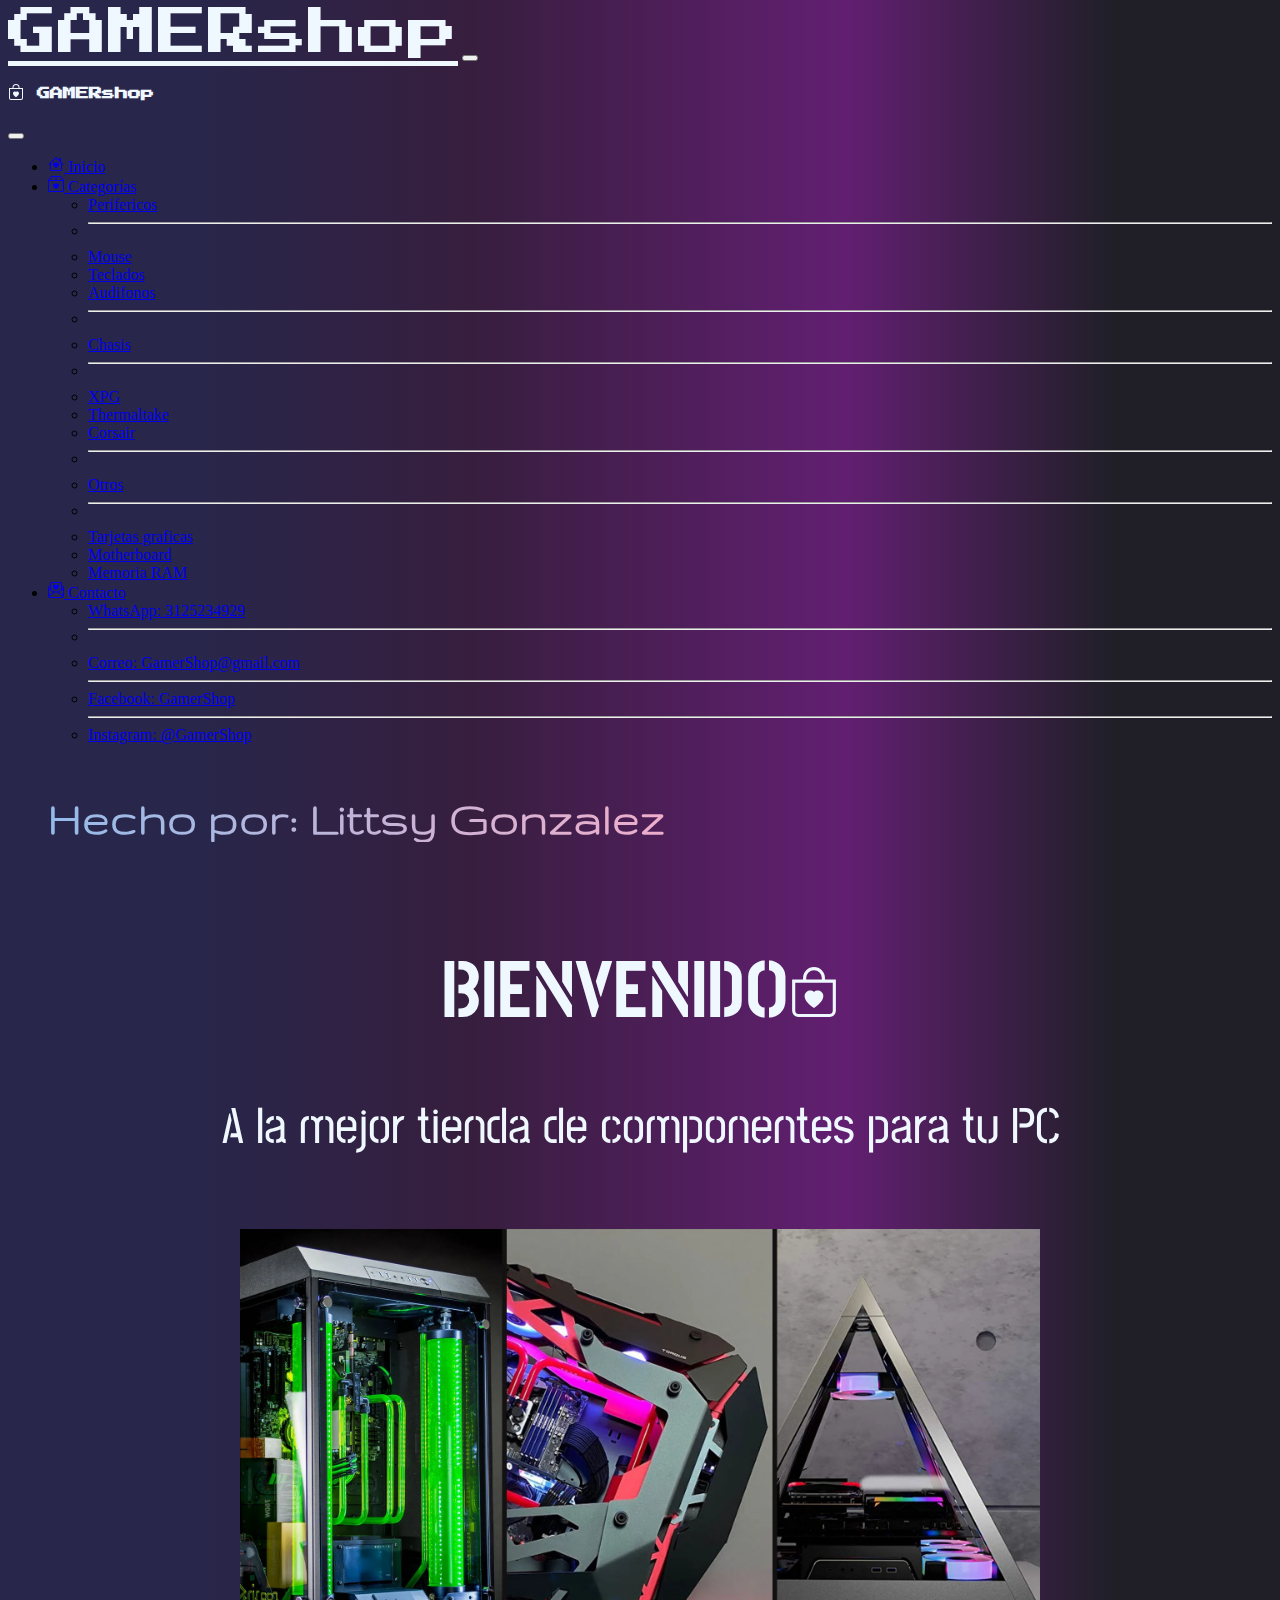
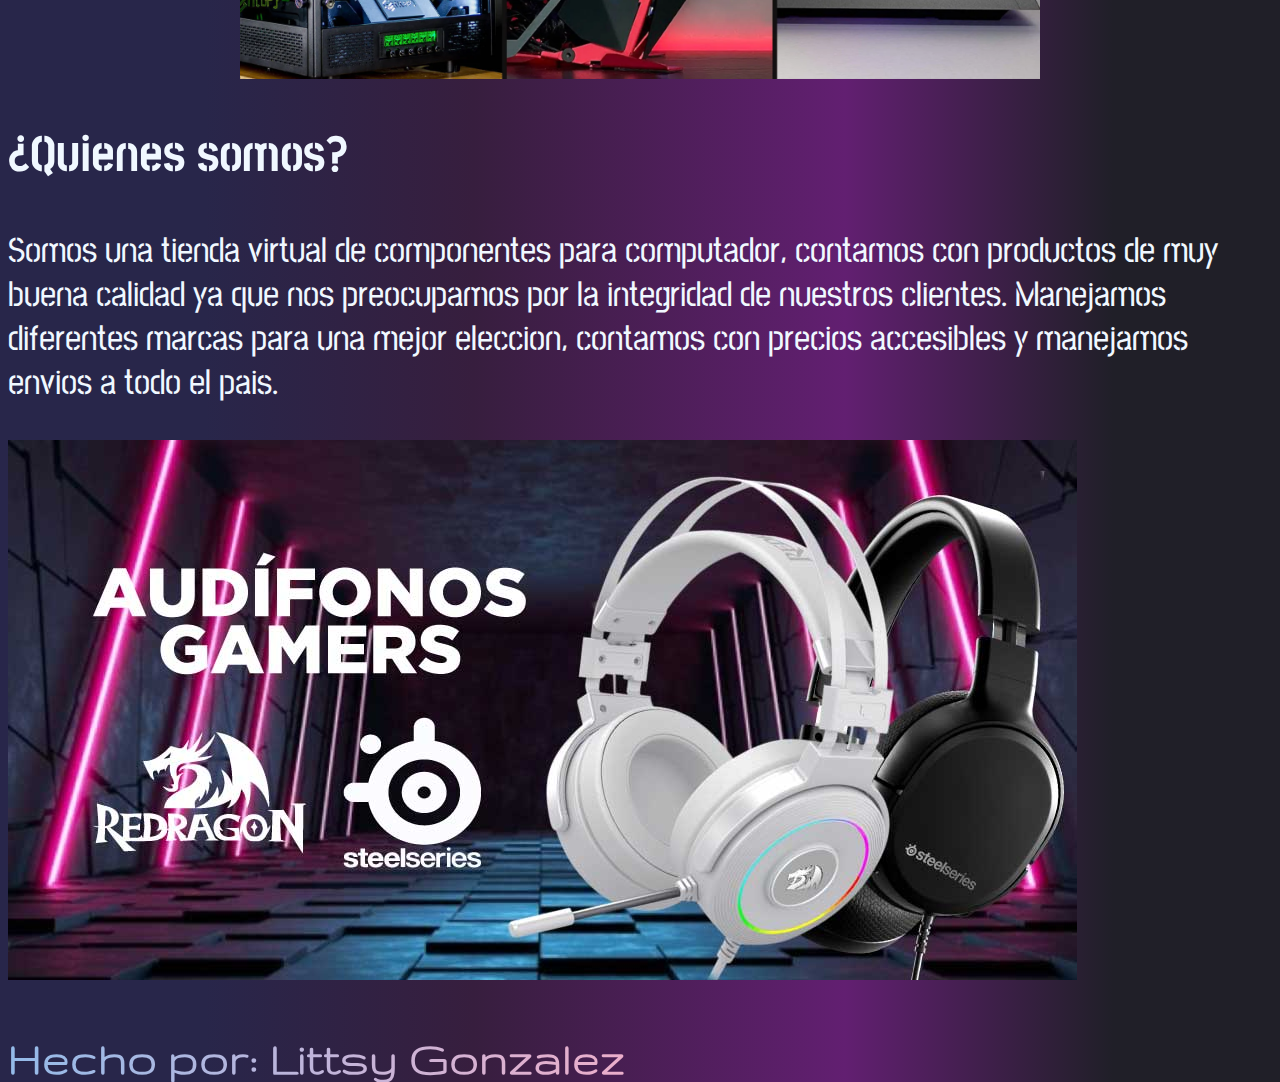
==== index.html @ 869a630c "First commit project complete" ====
<!DOCTYPE html>
<html lang="en">
<head>
    <meta charset="UTF-8">
    <meta http-equiv="X-UA-Compatible" content="IE=edge">
    <meta name="viewport" content="width=device-width, initial-scale=1.0">
    <link href="https://cdn.jsdelivr.net/npm/bootstrap@5.2.2/dist/css/bootstrap.min.css" rel="stylesheet" integrity="sha384-Zenh87qX5JnK2Jl0vWa8Ck2rdkQ2Bzep5IDxbcnCeuOxjzrPF/et3URy9Bv1WTRi" crossorigin="anonymous">
    <link rel="stylesheet" href="inicio.css">
    <link rel="preconnect" href="https://fonts.googleapis.com">
    <link rel="preconnect" href="https://fonts.gstatic.com" crossorigin>
    <link href="https://fonts.googleapis.com/css2?family=Stick+No+Bills:wght@500&display=swap" rel="stylesheet">
    <link rel="preconnect" href="https://fonts.googleapis.com">
    <link rel="preconnect" href="https://fonts.gstatic.com" crossorigin>
    <link href="https://fonts.googleapis.com/css2?family=Press+Start+2P&display=swap" rel="stylesheet">
    <link rel="preconnect" href="https://fonts.googleapis.com">
    <link rel="preconnect" href="https://fonts.gstatic.com" crossorigin>
    <link href="https://fonts.googleapis.com/css2?family=Gruppo&display=swap" rel="stylesheet">
        <title>GAMERshop</title>
</head>
<body>
    <nav class="navbar navbar-dark bg-dark fixed-top">
        <div class="container-fluid">
            <a class="navbar-brand" href="#">GAMERshop</a>
            <button class="navbar-toggler" type="button" data-bs-toggle="offcanvas" data-bs-target="#offcanvasDarkNavbar" aria-controls="offcanvasDarkNavbar">
                <span class="navbar-toggler-icon"></span>
            </button>
            <div class="offcanvas offcanvas-end text-bg-dark" tabindex="-1" id="offcanvasDarkNavbar" aria-labelledby="offcanvasDarkNavbarLabel">
                <div class="offcanvas-header">
                    <h5 class="offcanvas-title" id="offcanvasDarkNavbarLabel">
                        <svg xmlns="http://www.w3.org/2000/svg" width="16" height="16" fill="currentColor" class="bi bi-bag-heart" viewBox="0 0 16 16">
                            <path fill-rule="evenodd" d="M10.5 3.5a2.5 2.5 0 0 0-5 0V4h5v-.5Zm1 0V4H15v10a2 2 0 0 1-2 2H3a2 2 0 0 1-2-2V4h3.5v-.5a3.5 3.5 0 1 1 7 0ZM14 14V5H2v9a1 1 0 0 0 1 1h10a1 1 0 0 0 1-1ZM8 7.993c1.664-1.711 5.825 1.283 0 5.132-5.825-3.85-1.664-6.843 0-5.132Z"/>
                        </svg>
                        GAMERshop</h5>
                    <button type="button" class="btn-close btn-close-white" data-bs-dismiss="offcanvas" aria-label="Close"></button>
                </div>
                <div class="offcanvas-body">
                    <ul class="navbar-nav justify-content-end flex-grow-1 pe-3">
                    <li class="nav-item">
                        <a class="nav-link active " aria-current="page" href="./index.html">
                            <svg xmlns="http://www.w3.org/2000/svg" width="16" height="16" fill="currentColor" class="bi bi-house-heart" viewBox="0 0 16 16">
                                <path d="M8 6.982C9.664 5.309 13.825 8.236 8 12 2.175 8.236 6.336 5.309 8 6.982Z"/>
                                <path d="M8.707 1.5a1 1 0 0 0-1.414 0L.646 8.146a.5.5 0 0 0 .708.707L2 8.207V13.5A1.5 1.5 0 0 0 3.5 15h9a1.5 1.5 0 0 0 1.5-1.5V8.207l.646.646a.5.5 0 0 0 .708-.707L13 5.793V2.5a.5.5 0 0 0-.5-.5h-1a.5.5 0 0 0-.5.5v1.293L8.707 1.5ZM13 7.207V13.5a.5.5 0 0 1-.5.5h-9a.5.5 0 0 1-.5-.5V7.207l5-5 5 5Z"/>
                            </svg>
                            Inicio
                        </a>
                    </li>
                    
                    <li class="nav-item dropdown">
                        <a class="nav-link dropdown-toggle" href="#" role="button" data-bs-toggle="dropdown" aria-expanded="false">
                            <svg xmlns="http://www.w3.org/2000/svg" width="16" height="16" fill="currentColor" class="bi bi-box2-heart" viewBox="0 0 16 16">
                                <path d="M8 7.982C9.664 6.309 13.825 9.236 8 13 2.175 9.236 6.336 6.31 8 7.982Z"/>
                                <path d="M3.75 0a1 1 0 0 0-.8.4L.1 4.2a.5.5 0 0 0-.1.3V15a1 1 0 0 0 1 1h14a1 1 0 0 0 1-1V4.5a.5.5 0 0 0-.1-.3L13.05.4a1 1 0 0 0-.8-.4h-8.5Zm0 1H7.5v3h-6l2.25-3ZM8.5 4V1h3.75l2.25 3h-6ZM15 5v10H1V5h14Z"/>
                            </svg>
                            Categorías
                        </a>
                        <ul class="dropdown-menu dropdown-menu-dark">
                            <li><a class="dropdown-item" href="./perifericos.html">Perifericos</a></li>
                            <li>
                                <hr class="dropdown-divider">
                            </li>
                            <li><a class="dropdown-item" href="./perifericos.html">Mouse</a></li>
                            <li><a class="dropdown-item" href="./perifericos.html">Teclados</a></li>
                            <li><a class="dropdown-item" href="./perifericos.html">Audifonos</a></li>
                            <li>
                                <hr class="dropdown-divider">
                            </li>
                            <li><a class="dropdown-item" href="./chasis.html">Chasis</a></li>
                            <li>
                                <hr class="dropdown-divider">
                            </li>
                            <li><a class="dropdown-item" href="./chasis.html">XPG</a></li>
                            <li><a class="dropdown-item" href="./chasis.html">Thermaltake</a></li>
                            <li><a class="dropdown-item" href="./chasis.html">Corsair</a></li>
                            <li>
                                <hr class="dropdown-divider">
                            </li>
                            <li><a class="dropdown-item" href="./otros.html">Otros</a></li>
                            <li>
                                <hr class="dropdown-divider">
                            </li>
                            <li><a class="dropdown-item" href="./otros.html">Tarjetas graficas</a></li>
                            <li><a class="dropdown-item" href="./otros.html">Motherboard</a></li>
                            <li><a class="dropdown-item" href="./otros.html">Memoria RAM</a></li>
                        </ul>
                    </li>
                    <li class="nav-item dropdown">
                        <a class="nav-link dropdown-toggle" href="#" role="button" data-bs-toggle="dropdown" aria-expanded="false">
                            <svg xmlns="http://www.w3.org/2000/svg" width="16" height="16" fill="currentColor" class="bi bi-envelope-paper-heart" viewBox="0 0 16 16">
                                <path fill-rule="evenodd" d="M2 2a2 2 0 0 1 2-2h8a2 2 0 0 1 2 2v1.133l.941.502A2 2 0 0 1 16 5.4V14a2 2 0 0 1-2 2H2a2 2 0 0 1-2-2V5.4a2 2 0 0 1 1.059-1.765L2 3.133V2Zm0 2.267-.47.25A1 1 0 0 0 1 5.4v.817l1 .6v-2.55Zm1 3.15 3.75 2.25L8 8.917l1.25.75L13 7.417V2a1 1 0 0 0-1-1H4a1 1 0 0 0-1 1v5.417Zm11-.6 1-.6V5.4a1 1 0 0 0-.53-.882L14 4.267v2.55ZM8 2.982C9.664 1.309 13.825 4.236 8 8 2.175 4.236 6.336 1.31 8 2.982Zm7 4.401-4.778 2.867L15 13.117V7.383Zm-.035 6.88L8 10.082l-6.965 4.18A1 1 0 0 0 2 15h12a1 1 0 0 0 .965-.738ZM1 13.116l4.778-2.867L1 7.383v5.734Z"/>
                            </svg>
                            Contacto
                        </a>
                        <ul class="dropdown-menu dropdown-menu-dark">
                            <li><a class="dropdown-item" href="./index.html">WhatsApp: 3125234929</a></li>
                            <li>
                                <hr class="dropdown-divider">
                                <li><a class="dropdown-item" href="./index.html">Correo: GamerShop@gmail.com</a></li>
                                <hr class="dropdown-divider">
                              <li><a class="dropdown-item" href="./index.html">Facebook: GamerShop</a></li>
                              <hr class="dropdown-divider">
                              <li><a class="dropdown-item" href="./index.html">Instagram: @GamerShop</a></li>
                            </li>
                            </ul>
                        </li>
                        <footer class="text-center">
                            <h3>Hecho por: Littsy Gonzalez</h3>
                        </footer>
                    </ul>
                    
                </div>
            </div>
        </div>
    </nav>    

        <div class="container-body">
            <div class="container-desc" mt-5>
                <h1>
                    BIENVENIDO<svg xmlns="http://www.w3.org/2000/svg" width="50" height="50" fill="currentColor" class="bi bi-bag-heart" viewBox="0 0 16 16">
                        <path fill-rule="evenodd" d="M10.5 3.5a2.5 2.5 0 0 0-5 0V4h5v-.5Zm1 0V4H15v10a2 2 0 0 1-2 2H3a2 2 0 0 1-2-2V4h3.5v-.5a3.5 3.5 0 1 1 7 0ZM14 14V5H2v9a1 1 0 0 0 1 1h10a1 1 0 0 0 1-1ZM8 7.993c1.664-1.711 5.825 1.283 0 5.132-5.825-3.85-1.664-6.843 0-5.132Z"/>
                    </svg></h1>
                <p>A la mejor tienda de componentes para tu PC</p> 
            </div>
            <div class="head-img">
                <img class="shadow rounded" src="./images/perifericos/foto.webp" alt="case">
            </div>

            <h2>¿Quienes somos?</h2>

        <p class="parrafo"  > Somos una tienda virtual de componentes para computador, contamos con productos de muy buena calidad ya que nos preocupamos por la integridad de nuestros clientes.
            Manejamos diferentes marcas para una mejor eleccion, contamos con precios accesibles y manejamos envios a todo el pais. </p>
            <div class="text-center">
                <div>
                    <img src="./images/slider/foto11.jpg"  alt="...">
                </div>
            </div>
            

            <footer class="text-center">
                <h3>Hecho por: Littsy Gonzalez</h3>
            </footer>
        </div>

       
   

    <script src="https://code.jquery.com/jquery-3.6.1.min.js" integrity="sha256-o88AwQnZB+VDvE9tvIXrMQaPlFFSUTR+nldQm1LuPXQ=" crossorigin="anonymous"></script>
    <script src="https://cdn.jsdelivr.net/npm/bootstrap@5.2.2/dist/js/bootstrap.bundle.min.js" integrity="sha384-OERcA2EqjJCMA+/3y+gxIOqMEjwtxJY7qPCqsdltbNJuaOe923+mo//f6V8Qbsw3" crossorigin="anonymous"></script>
</body>
</html>
---- inicio.css ----
.container-body {
    width: 100%;
    height: 100vh;
    margin-top: 100px;
}

.head-img {
    text-align: center;
}

.head-img img {
    margin-top: 20px;
    width: 800px;
}

body{
    background: rgb(40,38,74);
background: linear-gradient(90deg, rgba(40,38,74,1) 16%, rgba(55,30,62,1) 37%, rgba(98,31,113,1) 66%, rgba(32,31,40,1) 87%);
}
.container-desc{
    text-align: center;
}
h1{
    font-family: 'Stick No Bills', sans-serif;
    font-size: 80px;
    color: aliceblue;   
}
p{
    font-family: 'Stick No Bills', sans-serif;
    font-size: 50px;
    color: aliceblue;  
}
.navbar-brand{
    font-family: 'Press Start 2P', cursive;
    font-size: 50px;
    color: aliceblue; 
}
.offcanvas-title{
    font-family: 'Press Start 2P', cursive;
    color: aliceblue; 
}
h2{
    font-family: 'Stick No Bills', sans-serif;
    font-size: 50px;
    color: aliceblue;
}

.parrafo{
    font-family: 'Stick No Bills', sans-serif;
    font-size: 35px;
    color: aliceblue;  
}
.img-fluid {
    border-radius: 25px;
    margin-left : 423px;
    margin-right: 450px;
    margin-top: 25px;
    margin-bottom: 40px;
}

h3{
    font-family: 'Gruppo', cursive;
    font-size: 50px;
    font-weight: bold;
    background-color: red;
    background-image: radial-gradient(circle, rgba(238,174,202,1) 0%, rgba(148,187,233,1) 100%);
    background-size: 100%;
    background-repeat: repeat;
    background-clip: text;
    -webkit-background-clip: text;
    -webkit-text-fill-color: transparent; 
    -moz-background-clip: text;
    -moz-text-fill-color: transparent;
}
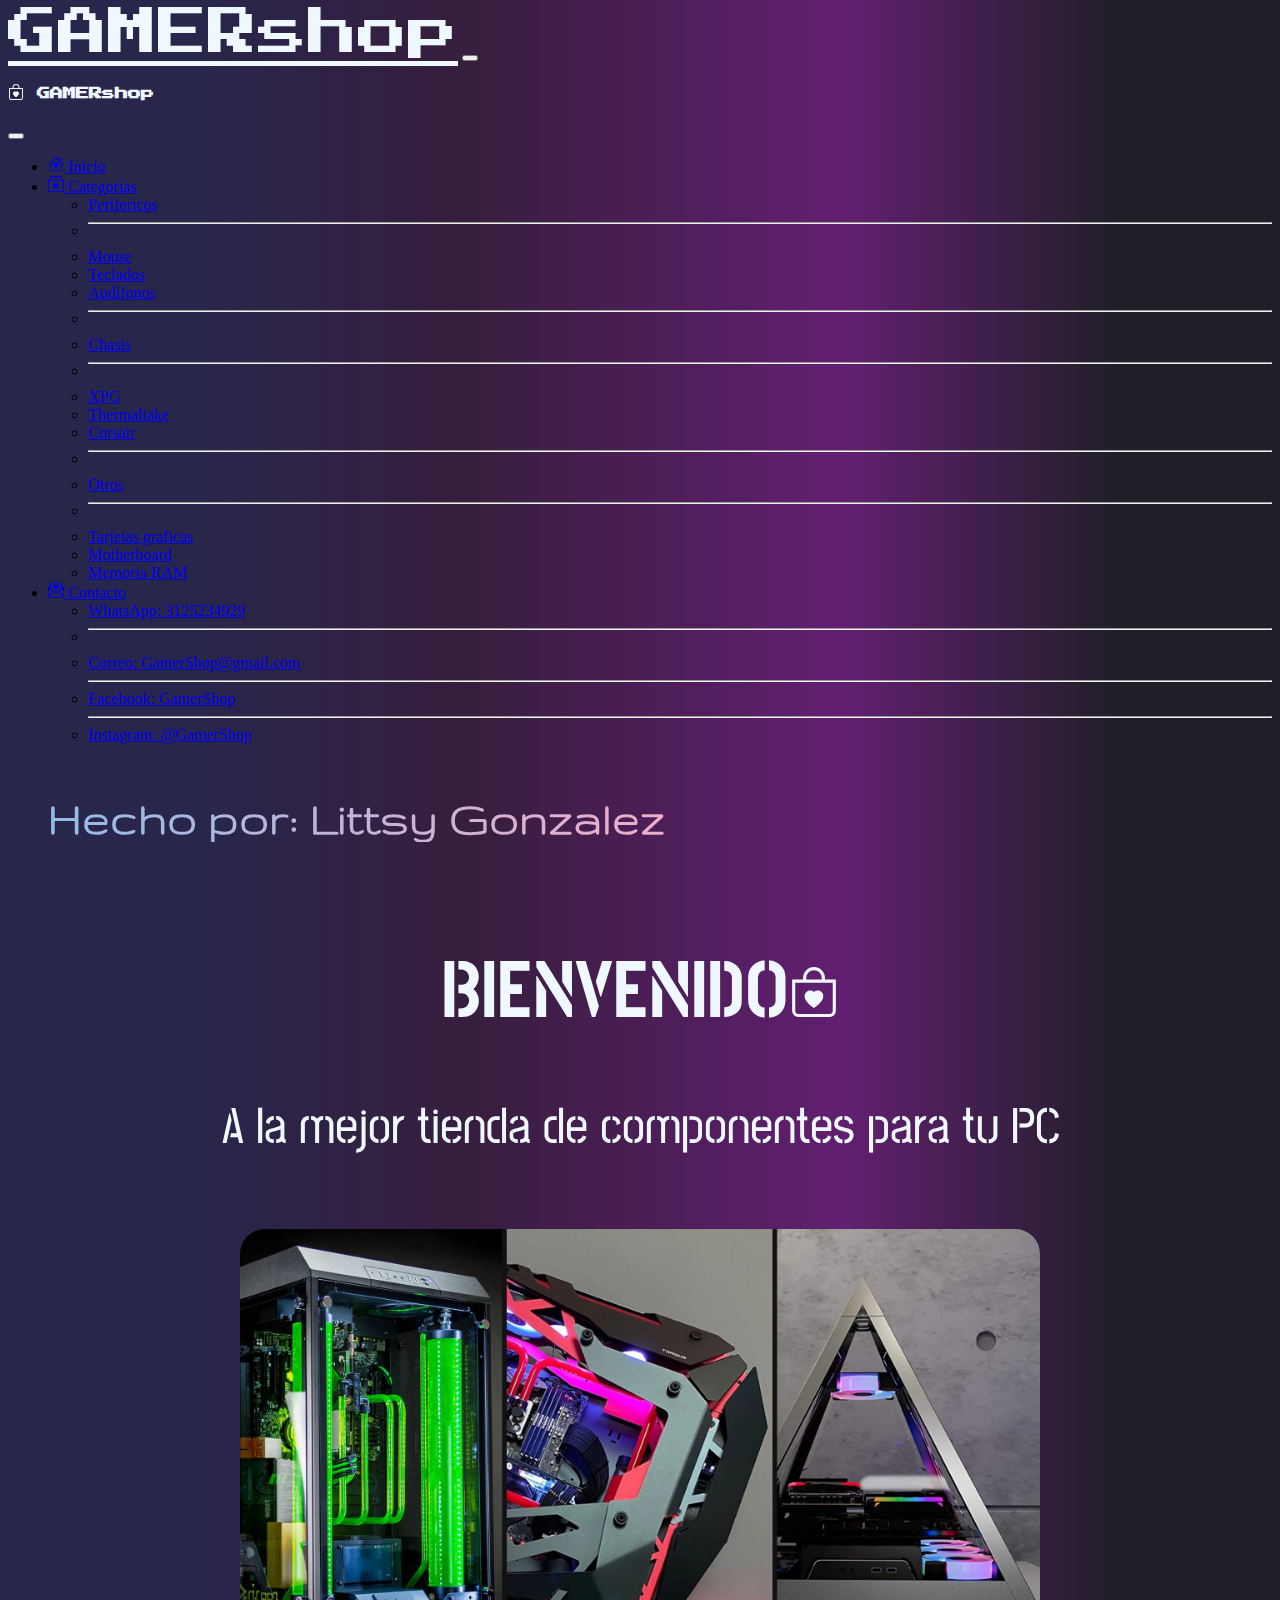
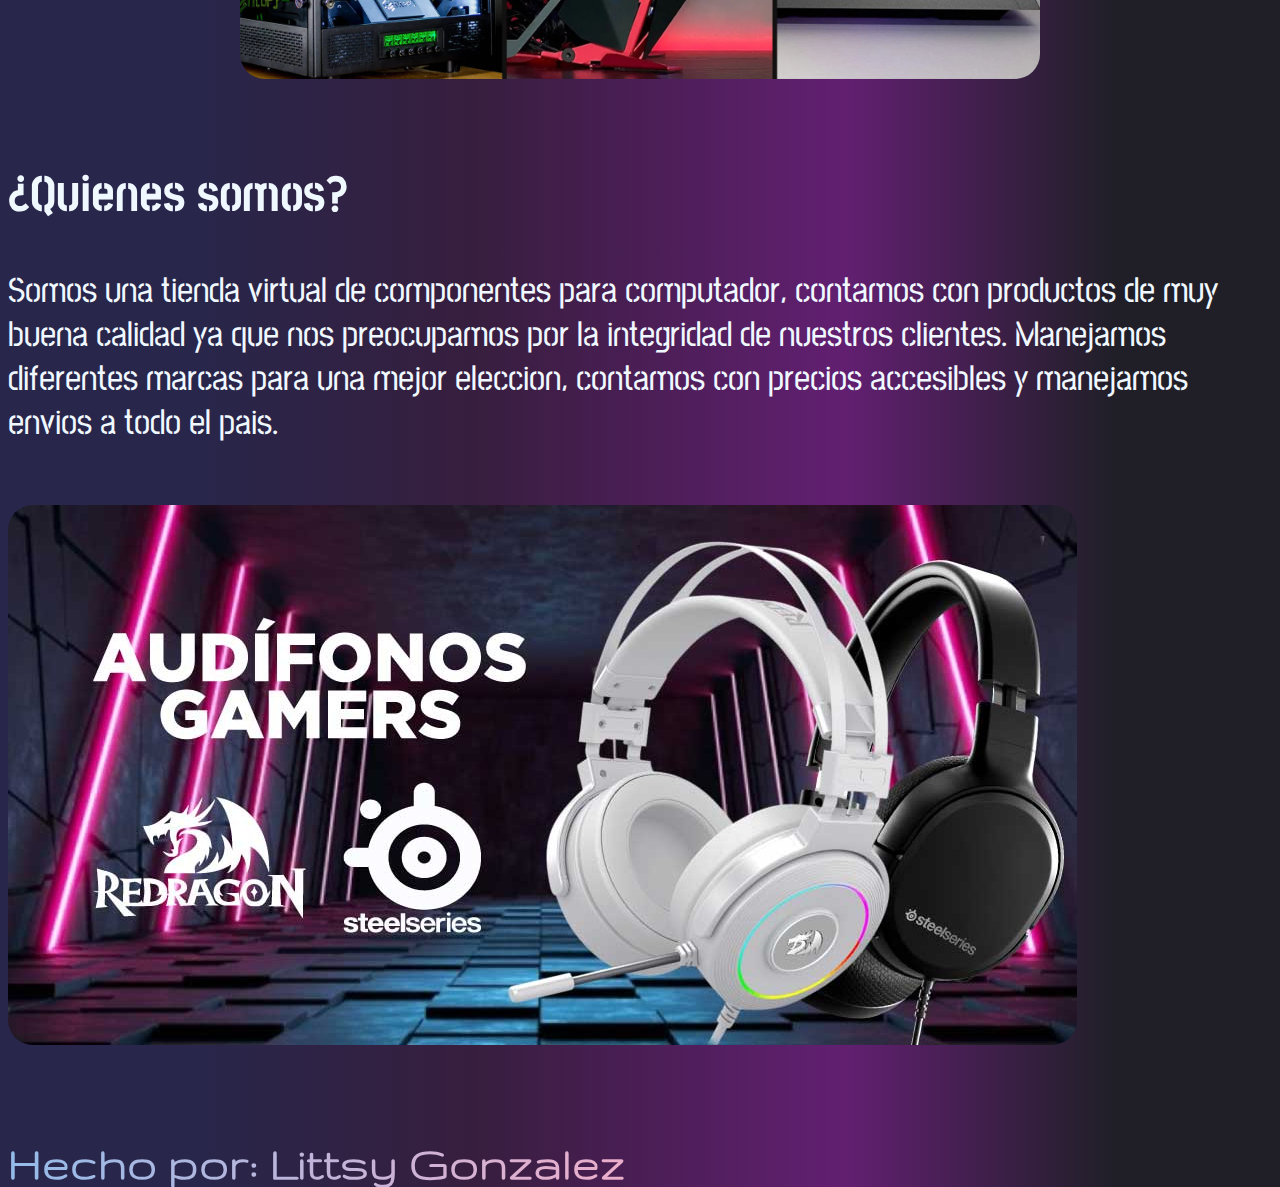
==== commit 96afb732: "Ajustes imagenes mobile" ====
--- a/index.html
+++ b/index.html
@@ -121,7 +121,7 @@
                 <p>A la mejor tienda de componentes para tu PC</p> 
             </div>
             <div class="head-img">
-                <img class="shadow rounded" src="./images/perifericos/foto.webp" alt="case">
+                <img class="img-fluid shadow rounded" src="./images/perifericos/foto.webp" alt="case">
             </div>
 
             <h2>¿Quienes somos?</h2>
@@ -130,7 +130,7 @@
             Manejamos diferentes marcas para una mejor eleccion, contamos con precios accesibles y manejamos envios a todo el pais. </p>
             <div class="text-center">
                 <div>
-                    <img src="./images/slider/foto11.jpg"  alt="...">
+                    <img class="img-fluid" src="./images/slider/foto11.jpg"  alt="...">
                 </div>
             </div>
             
--- a/inicio.css
+++ b/inicio.css
@@ -52,8 +52,6 @@
 }
 .img-fluid {
     border-radius: 25px;
-    margin-left : 423px;
-    margin-right: 450px;
     margin-top: 25px;
     margin-bottom: 40px;
 }
